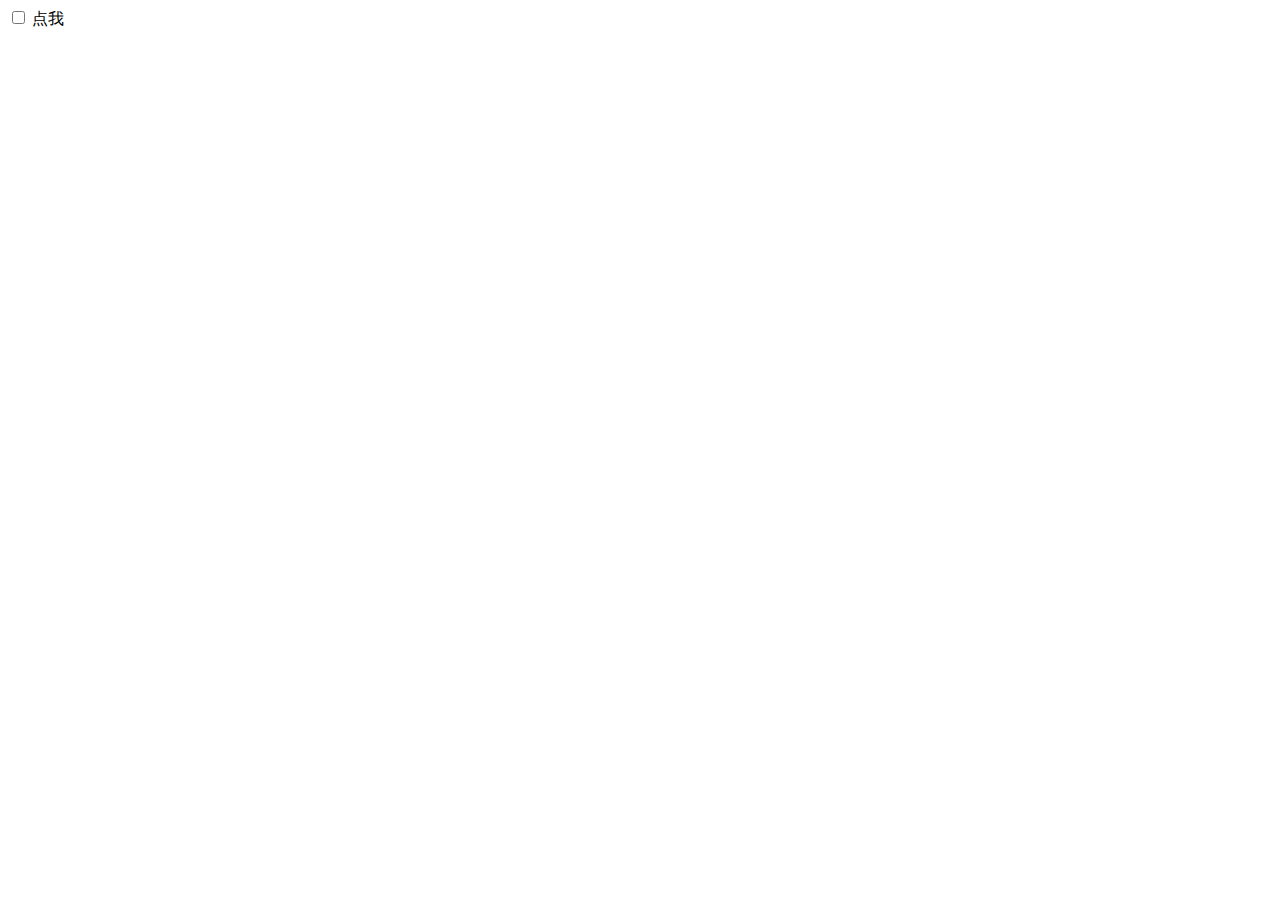
==== test.html @ d3fc891e "完成了网页布局" ====
<!DOCTYPE html>
<html lang="en">

<head>
  <meta charset="UTF-8">
  <meta name="viewport" content="width=device-width, initial-scale=1.0">
  <title>Document</title>
</head>

<body>
  <div>
    <input id="input" type="checkbox"> <label id="label" for="input">点我</label>
  </div>
</body>

<script>
  var inputELe = document.getElementById('input'); //input元素
  var labelEle = document.getElementById('label'); //label元素
  inputELe.addEventListener('click', function (e) { //给label添加事件　　　　　
    // alert('我被点了');
    if (inputELe.checked) { //如果当前是选中状态
      inputELe.checked = false //置为false
    } else {
      inputELe.checked = true //否则置为true
    }
  });
</script>

</html>
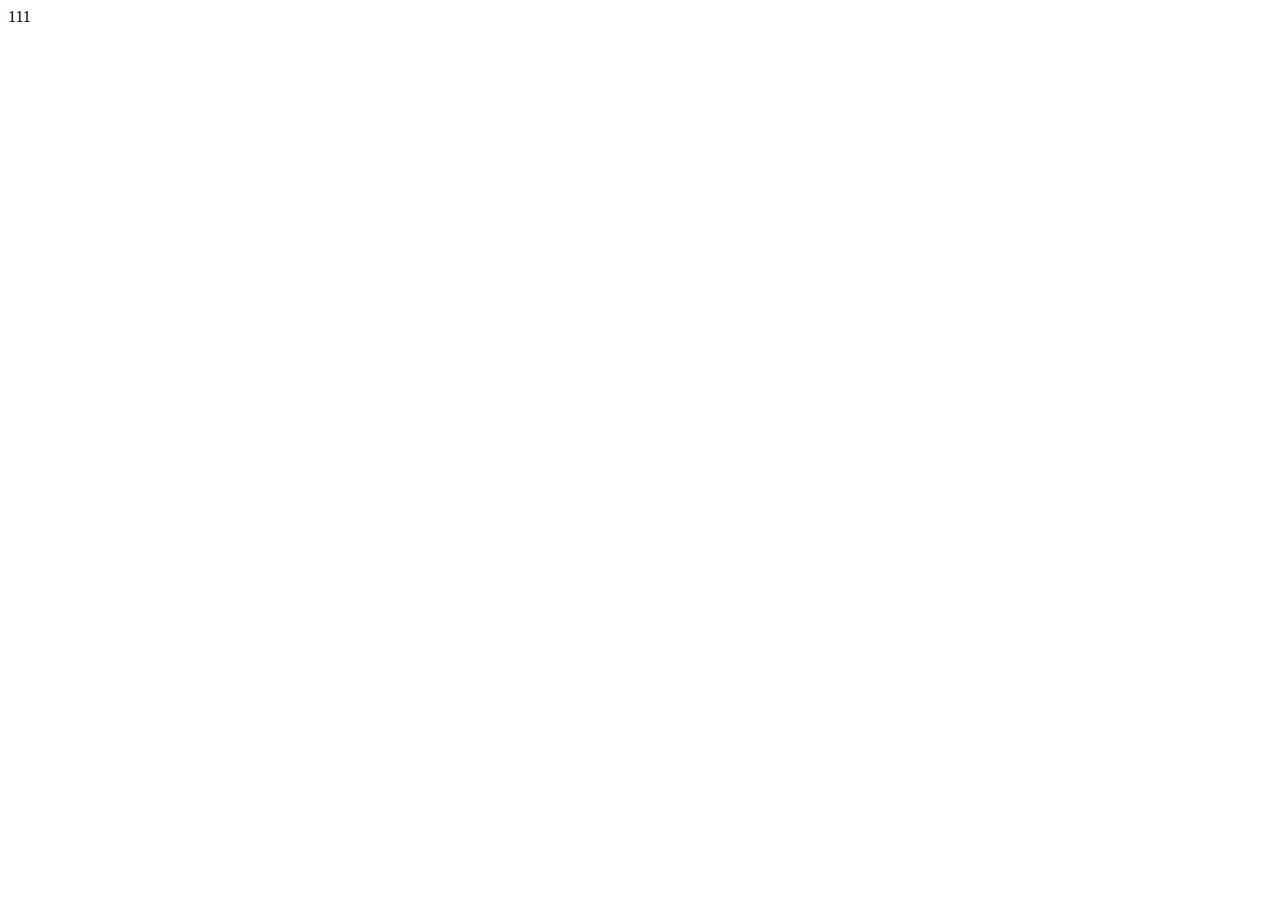
==== commit f20c2e79: "完成网页布局" ====
--- a/test.html
+++ b/test.html
@@ -8,22 +8,23 @@
 </head>
 
 <body>
-  <div>
+  <!-- <div>
     <input id="input" type="checkbox"> <label id="label" for="input">点我</label>
-  </div>
+  </div> -->
+  <div style="cursor: pointer;">111</div>
 </body>
 
 <script>
-  var inputELe = document.getElementById('input'); //input元素
-  var labelEle = document.getElementById('label'); //label元素
-  inputELe.addEventListener('click', function (e) { //给label添加事件　　　　　
-    // alert('我被点了');
-    if (inputELe.checked) { //如果当前是选中状态
-      inputELe.checked = false //置为false
-    } else {
-      inputELe.checked = true //否则置为true
-    }
-  });
+  // var inputELe = document.getElementById('input'); //input元素
+  // var labelEle = document.getElementById('label'); //label元素
+  // inputELe.addEventListener('click', function (e) { //给label添加事件
+  //   // alert('我被点了');
+  //   if (inputELe.checked) { //如果当前是选中状态
+  //     inputELe.checked = false //置为false
+  //   } else {
+  //     inputELe.checked = true //否则置为true
+  //   }
+  // });
 </script>
 
 </html>